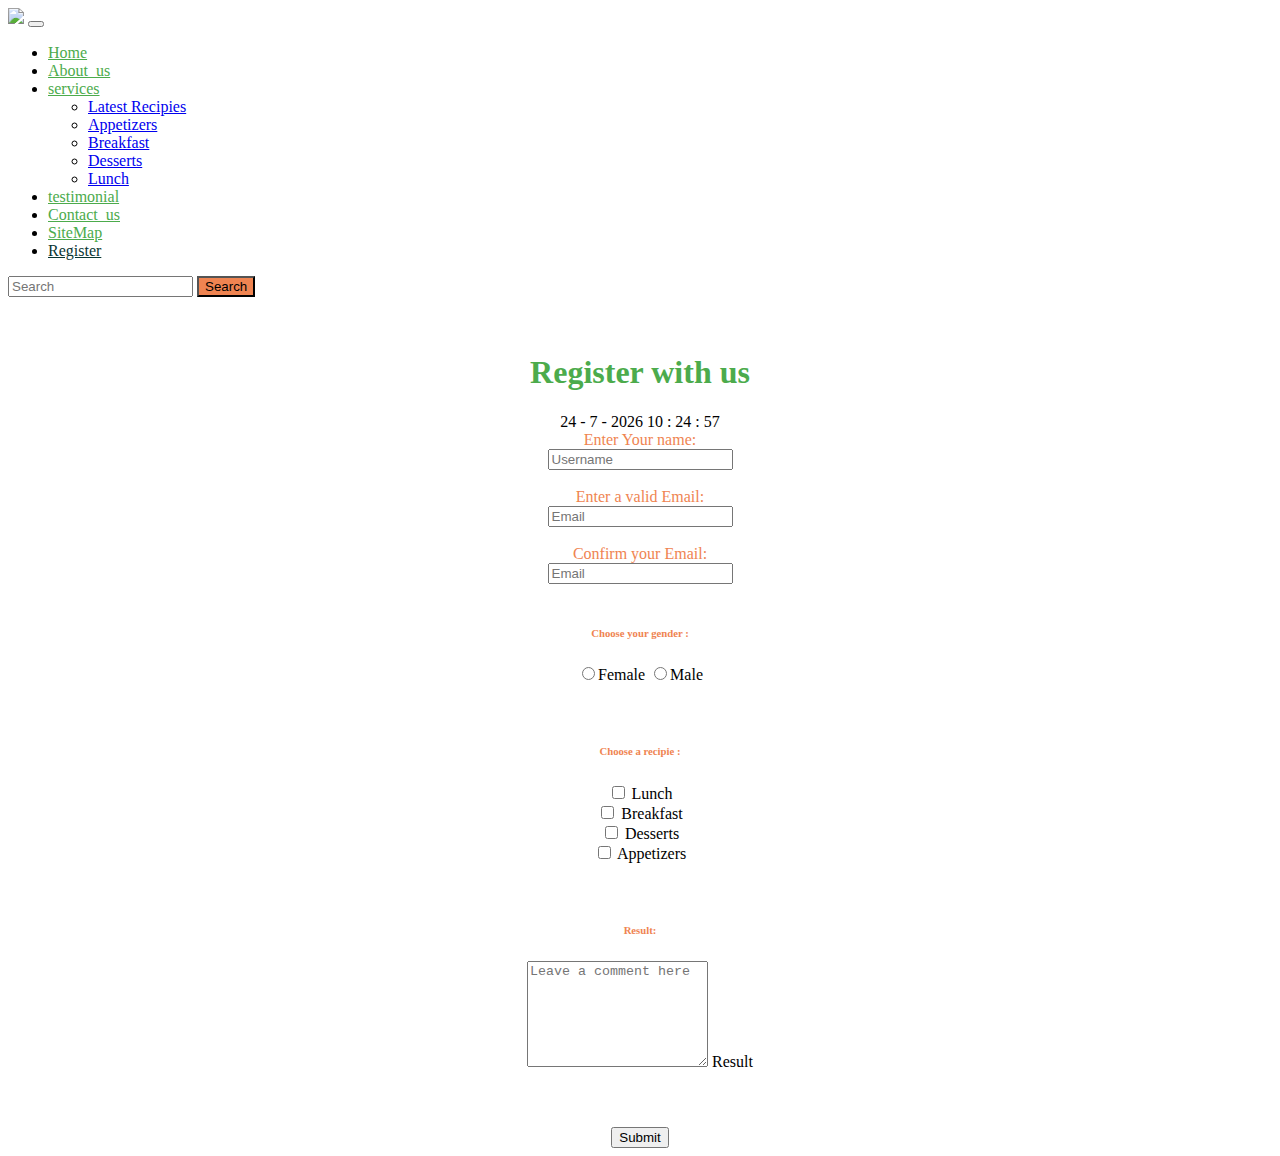
==== form5.html @ 2b522d83 "Add files via upload" ====
<!DOCTYPE html>
<html lang="en">
<head>
    <meta charset="UTF-8">
    <meta name="viewport" content="width=device-width, initial-scale=1.0">
    <title>Document</title>
    <link href="https://cdn.jsdelivr.net/npm/bootstrap@5.3.2/dist/css/bootstrap.min.css" rel="stylesheet" href="index.css" integrity="sha384-T3c6CoIi6uLrA9TneNEoa7RxnatzjcDSCmG1MXxSR1GAsXEV/Dwwykc2MPK8M2HN" crossorigin="anonymous">
    <script>
      function calling2() {
        var gender =document.getElementsByName("radios");
        var breakfast = document.getElementsByName("breakfast");
        var desserts = document.getElementsByName("desserts");
        var appetizers = document.getElementsByName("appetizers");
        var lunch = document.getElementsByName("lunch");

        var ans = "";
        for(var i=0;i<gender.length;i++){
            if(gender[i].checked)
            {
                ans+="Your gender is: "+gender[i].value+"\n";
            }
            else{
              ans+="Please check"+"\n";
            }}
        for (var i = 0; i < breakfast.length; i++) {
          if (breakfast[i].checked) {
            ans +=
              "The calories of :" +
             breakfast[i].id+
              " are :" +
              breakfast[i].value +
              "\n";
          }
        }

        for (var i = 0; i < desserts.length; i++) {
          if (desserts[i].checked) {
            ans +=
              "The calories of :" +
              desserts[i].id +
              " are :" +
              desserts[i].value +
              "\n";
          }
        }

        for (var i = 0; i < appetizers.length; i++) {
          if (appetizers[i].checked) {
            ans +=
              "The calories of :" +
              appetizers[i].id +
              " are :" +
              appetizers[i].value +
              "\n";
          }
        }

        for (var i = 0; i < lunch.length; i++) {
          if (lunch[i].checked) {
            ans +=
              "The calories of :" +
              lunch[i].id +
              "are :" +
              lunch[i].value +
              "\n";
          }
        }
        return ans;
      }
    </script>
    <script>
      function validtion(e) {
        //check validation for name
        var ans = "";
        var username = document.getElementById("usernameid").value;
        if (username == "") {
          document.getElementById("span1").innerHTML =
            "Please enter your name again<br>";
        }
        else
        document.getElementById("span1").innerHTML =" ";
            
        //check validation for email
        var email1 = document.getElementById("emailid").value;
        var email2 = document.getElementById("emailidConform").value;
        if (email1 != email2) {
          document.getElementById("span2").innerHTML =
            "Please enter your email again<br>";
        }
        else if(email1==""||email2==""){
        document.getElementById("span2").innerHTML =
            "Please enter your email ";}
        else{
          document.getElementById("span2").innerHTML ="";
        }


        //check validation for radio
        var radio = document.getElementsByName("radios");
        var radioVlaue = 0;
        var check;
        for (var i = 0; i < radio.length; i++) {
          if (radio[i].checked) {
            radioVlaue += 1;
          }
          check = radio[i].value;
        }

        if (radioVlaue == 0)
          document.getElementById("span3").innerHTML = "please check ";
        else
        document.getElementById("span3").innerHTML = " ";

        // check validation for checkbox
        if (e == 4) {
          document.getElementById("span4").innerHTML = "please check ";
        }
        else
        document.getElementById("span4").innerHTML = " ";

      }
    </script>
    <script>
      function cal1() {
        //check if it is checked or not
        var x = document.getElementsByName("level");
        var temp = "";
        var e = 0;
        for (var i = 0; i < x.length; i++) {
          if (x[i].checked) {
            temp += x[i].value;
          } else {
            e += 1;
          }
        }

        if (e == 4) {
          validtion(e);
        } else show(temp);
      }

      function show(t) {
        //prepare the next checkbox
        var output = "<br><br><div class='form-check form-check-inline'>";

        for (var i = 0; i < t.length; i++) {
          //at the value change it to right caloire and at foodc change it to the name of the meal
          if (t[i] == "2") {
            output +=
              "<label class='form-check-label'> choose from breakfast:" +
              "<input type='checkbox' name='breakfast' value='1018' id='Pancake'>Pancake" +
              "<input type='checkbox' name='breakfast' value='287' id='Omelette'>Omelette" +
              "<input type='checkbox' name='breakfast' value='1107' id='French Toast'>French Toast" +
              "</label><br>";
          } else if (t[i] == "3") {
            output +=
              "<label class='form-check-label'> choose from desserts:" +
              "<input type='checkbox' name='desserts' value='5540' id='Lazy Cake'>Lazy Cake" +
              "<input type='checkbox' name='desserts' value='3073' id='Cookies'>Cookies" +
              "<input type='checkbox' name='desserts' value='1724' id='Mini cheesecakes'>Mini cheesecakes" +
              "</label><br>";
          } else if (t[i] == "4") {
            output +=
              "<label class='form-check-label'> choose from appetizers:" +
              "<input type='checkbox' name='appetizers' value='2783' id='Cabbage salad'>Cabbage salad" +
              "<input type='checkbox' name='appetizers' value='1040' id='Vegetables soup'>Vegetables soup" +
              "<input type='checkbox' name='appetizers' value='792.06' id='Tabouli'>Tabouli" +
              "</label><br>";
          } else if (t[i] == "1"){
            output +=
              "<label class='form-check-label'> choose from lunch:" +
              "<input type='checkbox' name='lunch' value='1004' id='Chicken Sandwiches'>Chicken Sandwiches" +
              "<input type='checkbox' name='lunch' value='3267' id='Lasagna'>Lasagna" +
              "<input type='checkbox' name='lunch' value='1413' id='Pizza'>Pizza" +
              "</label><br>";
          }
          else{
            "<label>please check</label>"
            document.getElementsByName("level").innerHTML =
            "please check<br>";
          }
        }
        document.getElementById("first").innerHTML =
          output +
          "</form>" +
          "<input type='button' value='select' onclick='cal2()'' /> ";
      }

      function cal2() {
        var x = document.getElementsByName("breakfast");
        var all = 0;
        for (var i = 0; i < x.length; i++) {
          if (x[i].checked) {
            all += parseInt(x[i].value);
          }
        }
        var x = document.getElementsByName("desserts");
        for (var i = 0; i < x.length; i++) {
          if (x[i].checked) {
            all += parseInt(x[i].value);
          }
        }
        var x = document.getElementsByName("appetizers");
        for (var i = 0; i < x.length; i++) {
          if (x[i].checked) {
            all += parseInt(x[i].value);
          }
        }

        var x = document.getElementsByName("lunch");
        for (var i = 0; i < x.length; i++) {
          if (x[i].checked) {
            all += parseInt(x[i].value);
          }
        }

        document.getElementById("floatingTextarea2").value =
        "Username is : "+document.getElementById("usernameid").value+"\n"
          +"Email is : "+document.getElementById("emailid").value+"\n"
          +"Calories are: " + all+"\n"+calling2()+"\n";
        
        
      }
    </script>
</head>
<body>
     <!--Navbar-->
     <nav class="navbar navbar-expand-lg" style="background-color: #ffffff">
        <div class="container-fluid">
          <a class="navbar-brand" href="#"><img src="tpictures/logo6.png" /></a>
          <button
            class="navbar-toggler"
            type="button"
            data-bs-toggle="collapse"
            data-bs-target="#navbarSupportedContent"
            aria-controls="navbarSupportedContent"
            aria-expanded="false"
            aria-label="Toggle navigation"
          >
            <span class="navbar-toggler-icon"></span>
          </button>
          <div class="collapse navbar-collapse" id="navbarSupportedContent">
            <ul class="navbar-nav me-auto mb-2 mb-lg-0">
              <li class="nav-item ">
                <a class="nav-link " href="index.html" style="color: #4cab4c"
                  >Home</a
                >
              </li>
              <li class="nav-item">
                <a class="nav-link" href="About_us.html" style="color: #4cab4c"
                  >About_us</a
                >
              </li>
  
              <li class="nav-item dropdown">
                <a
                  class="nav-link dropdown-toggle"
                  href="services.html"
                  role="button"
                  data-bs-toggle="dropdown"
                  aria-expanded="false"
                  style="color: #4cab4c"
                >
                  services
                </a>
                <ul class="dropdown-menu">
                  <li><a class="dropdown-item" href="services.html">Latest Recipies</a></li>
                  <li><a class="dropdown-item" href="#">Appetizers</a></li>
                  <li><a class="dropdown-item" href="#">Breakfast</a></li>
                  <li><a class="dropdown-item" href="#">Desserts</a></li>
                  <li><a class="dropdown-item" href="#">Lunch</a></li>
                </ul>
              </li>
              <li class="nav-item">
                <a class="nav-link" href="testimonial.html" style="color: #4cab4c"
                  >testimonial</a
                >
              </li>
              <li class="nav-item">
                <a
                  class="nav-link"
                  href="Contact_us.html"
                  style="color:#4cab4c "
                  >Contact_us</a>
              </li>
              <li class="nav-item">
                <a class="nav-link" href="SiteMap.html" style="color: #4cab4c"
                  >SiteMap</a
                >
              </li>
              <li class="nav-item">
                <a class="nav-link active" aria-current="page" href="form5.html" style="color: #093532"
                  >Register</a
                >
              </li>
            </ul>
            <form class="d-flex" role="search">
              <input
                class="form-control me-2"
                type="search"
                placeholder="Search"
                aria-label="Search"
              />
              <button class="btn" style="background-color: #ef8451" type="submit">
                Search
              </button>
            </form>
          </div>
        </div>
      </nav>
        <br>
    <br>
    <h1 style="text-align: center; color: #4cab4c ;">Register with us</h1>
    <!-- <script>
                //time and date
           var date = new Date();

          document.write(" " + date.getDate() + " - " + (date.getMonth() + 1) + " - " + date.getFullYear() + "");

          document.write("  " + date.getHours() + " : " + date.getMinutes() + " : " + date.getSeconds() + "<br>");

    </script> -->
    <div style="text-align: center;"><script>
              //time and date
        var date = new Date();

        document.write(" " + date.getDate() + " - " + (date.getMonth() + 1) + " - " + date.getFullYear() + "");

        document.write("  " + date.getHours() + " : " + date.getMinutes() + " : " + date.getSeconds() + "<br>");

        </script>
</div>
    <div class="container">
        
        <form action="">
            <div class="row" style="text-align: center;">
                <div class="col lg-10 sm-4">
                    <!-- Username -->
                    <label style="margin-bottom: 2%; margin-top: 2%; color:#ef8451; ">Enter Your name:</label>
                    <div class="input-group flex-nowrap">
                      <input  type="text" class="form-control" placeholder="Username" aria-label="Username" aria-describedby="addon-wrapping" style="margin-left: 25%; margin-right: 25%;" id="usernameid">
                    </div>
                    <span id="span1"></span>
                    <br>
                </div>
            </div>
            
            <div class="row" style="text-align: center;">
              <div class="col lg-10 sm-4">
                   <!-- Email -->
                   <label style="margin-bottom: 2%; margin-top: 2%; color:#ef8451; ">Enter a valid Email:</label>
                   <div class="input-group flex-nowrap">
                     <input  type="text" class="form-control" placeholder="Email" aria-label="Email" aria-describedby="addon-wrapping" style="margin-left: 25%; margin-right: 25%;" id="emailid">
                   </div>
                   <!-- <span id="span2"></span> -->
                   <br>
                   
              </div>
            </div>
            <div class="row" style="text-align: center;">
              <div class="col lg-10 sm-4">
                   <!-- Email confirmation-->
                   <label style="margin-bottom: 2%; margin-top: 2%; color:#ef8451; ">Confirm your Email:</label>
                   <div class="input-group flex-nowrap">
                     <input  type="text" class="form-control" placeholder="Email" aria-label="Email" aria-describedby="addon-wrapping" style="margin-left: 25%; margin-right: 25%;" id="emailidConform">
                   </div>
                   <span id="span2" ></span>
                   <br>
                   
              </div>
            </div>

            <div class="row" style="text-align: center;">
              <div class="col lg-10 sm-4">
                   <!-- Radio buttons -->
                    <h6 style="margin-top: 2%; margin-bottom: 2%; color: #ef8451; ">
                      Choose your gender :
                    </h6>
                    <form style="margin-top: 3%; margin-bottom: 3%; margin-left: 40%; margin-right: 40;">
                      <input type="radio" name="radios" />Female
                      <input type="radio" name="radios"  />Male
                    </form>

                     <span id="span3" style="color: red;"></span>
                   <br>
                   <br>
                   <br>
              </div>
            </div>

            <div class="row" style="text-align: center;">
              <div class="col lg-10 sm-4">
                      <!-- CheckBoxes -->
                <h6 style="color: #ef8451; margin-bottom: 2% ;">
                  Choose a recipie :
                </h6>
                <div class="form-check form-check-inline" >
                  <input
                    class="form-check-input"
                    type="checkbox"
                    id="inlineCheckbox1"
                    value="1"
                    name="level"

                  />
                  <label class="form-check-label" for="inlineCheckbox1"
                    >Lunch</label
                  >
                </div>
                <div class="form-check form-check-inline" >
                  <input
                    class="form-check-input"
                    type="checkbox"
                    id="inlineCheckbox2"
                    value="2"
                    name="level"
                  />
                  <label class="form-check-label" for="inlineCheckbox2"
                    >Breakfast</label
                  >
                </div>
                <div class="form-check form-check-inline" >
                  <input
                    class="form-check-input"
                    type="checkbox"
                    id="inlineCheckbox3"
                    value="3"
                    name="level"
                  />
                  <label class="form-check-label" for="inlineCheckbox3"
                    >Desserts</label
                  >
                </div>
                <div class="form-check form-check-inline">
                  <input
                    class="form-check-input"
                    type="checkbox"
                    id="inlineCheckbox3"
                    value="4"
                    name="level"
                  />
                  <label class="form-check-label" for="inlineCheckbox3"
                    >Appetizers</label
                  >
                  <span id="span4" style="color: red;"></span>
                  <!-- <div id="second"></div> -->
                </div>
                <div id="first"></div>

                  </div>
                  <br>
                  <br>
            </div>

            <div class="row" style="text-align: center;">
              <div class="col lg-10 sm-4">
                      <!-- text area -->
                <h6 style="margin-bottom: 2%; margin-top: 2%; color: #ef8451">
                  Result:
                </h6>
                <div class="form-floating" style="margin-bottom: 3%">
                  <textarea
                    class="form-control"
                    placeholder="Leave a comment here"
                    id="floatingTextarea2"
                    style="height: 100px"
                  ></textarea>
                  <label for="floatingTextarea2">Result</label>
                </div>
                <br />
                <button
                  type="button"
                  class="btn btn-success"
                  onclick="validtion(); cal1();"
                >
                  Submit
                </button>
                  </div>
            </div>
        </form>

    </div>
    <script src="https://cdn.jsdelivr.net/npm/bootstrap@5.3.2/dist/js/bootstrap.bundle.min.js" integrity="sha384-C6RzsynM9kWDrMNeT87bh95OGNyZPhcTNXj1NW7RuBCsyN/o0jlpcV8Qyq46cDfL" crossorigin="anonymous"></script>

</body>
</html>
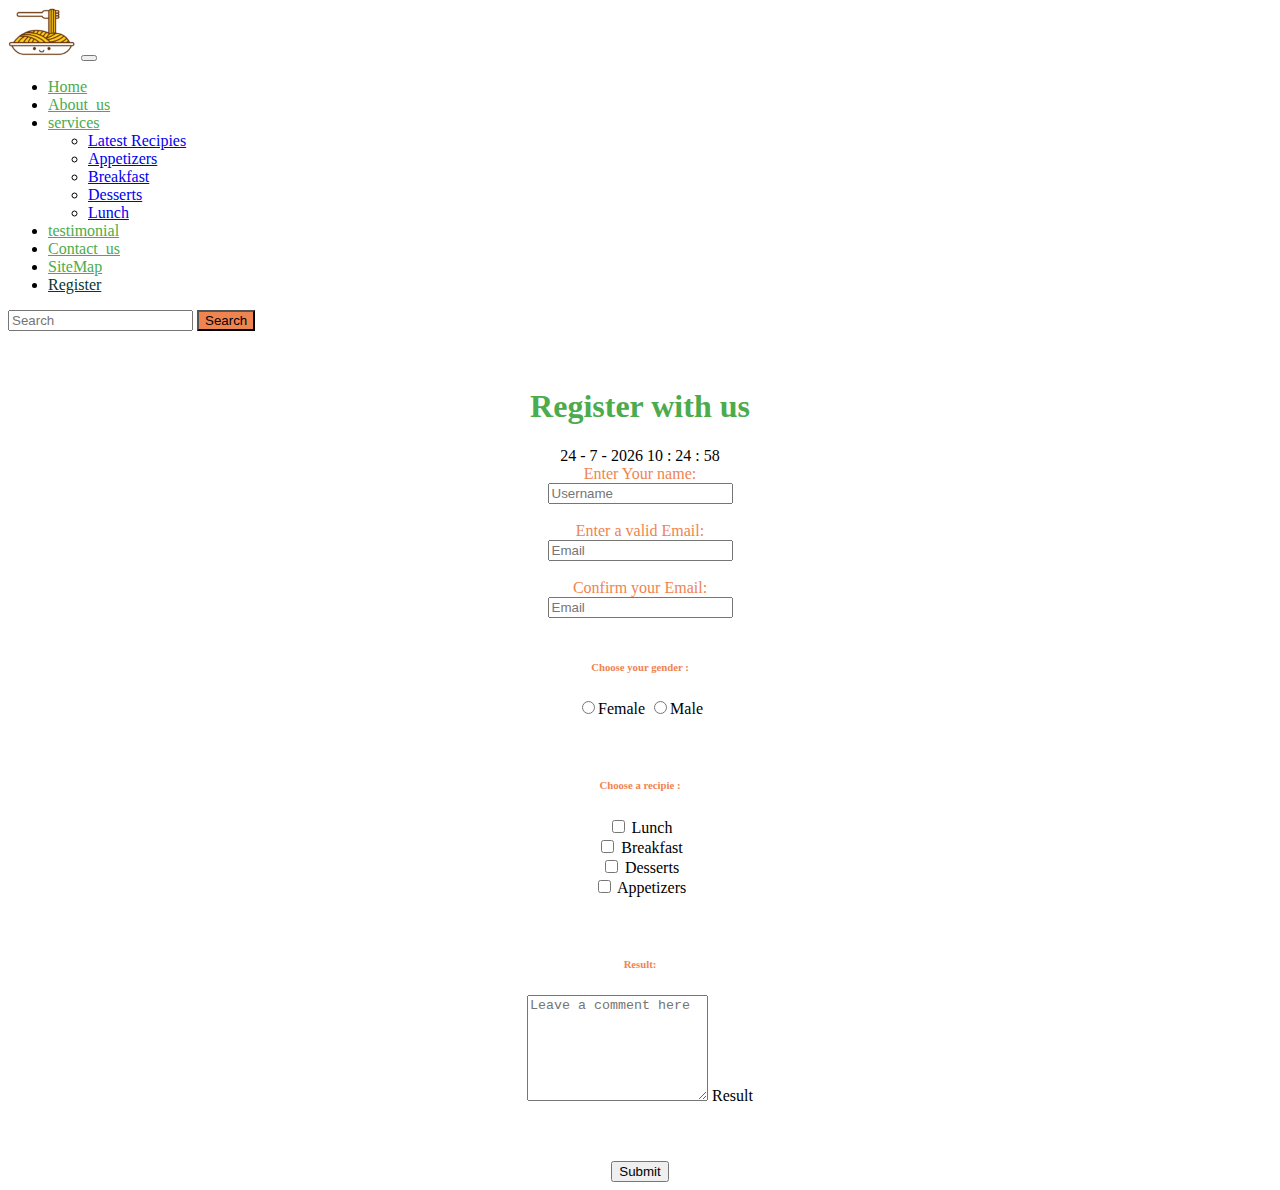
==== commit db10234f: "Update form5.html" ====
--- a/form5.html
+++ b/form5.html
@@ -174,11 +174,11 @@
               "<input type='checkbox' name='lunch' value='1413' id='Pizza'>Pizza" +
               "</label><br>";
           }
-          else{
-            "<label>please check</label>"
-            document.getElementsByName("level").innerHTML =
-            "please check<br>";
-          }
+          // else{
+          //   "<label>please check</label>"
+          //   document.getElementsByName("level").innerHTML =
+          //   "please check<br>";
+          // }
         }
         document.getElementById("first").innerHTML =
           output +
@@ -483,4 +483,4 @@
     <script src="https://cdn.jsdelivr.net/npm/bootstrap@5.3.2/dist/js/bootstrap.bundle.min.js" integrity="sha384-C6RzsynM9kWDrMNeT87bh95OGNyZPhcTNXj1NW7RuBCsyN/o0jlpcV8Qyq46cDfL" crossorigin="anonymous"></script>
 
 </body>
-</html>+</html>
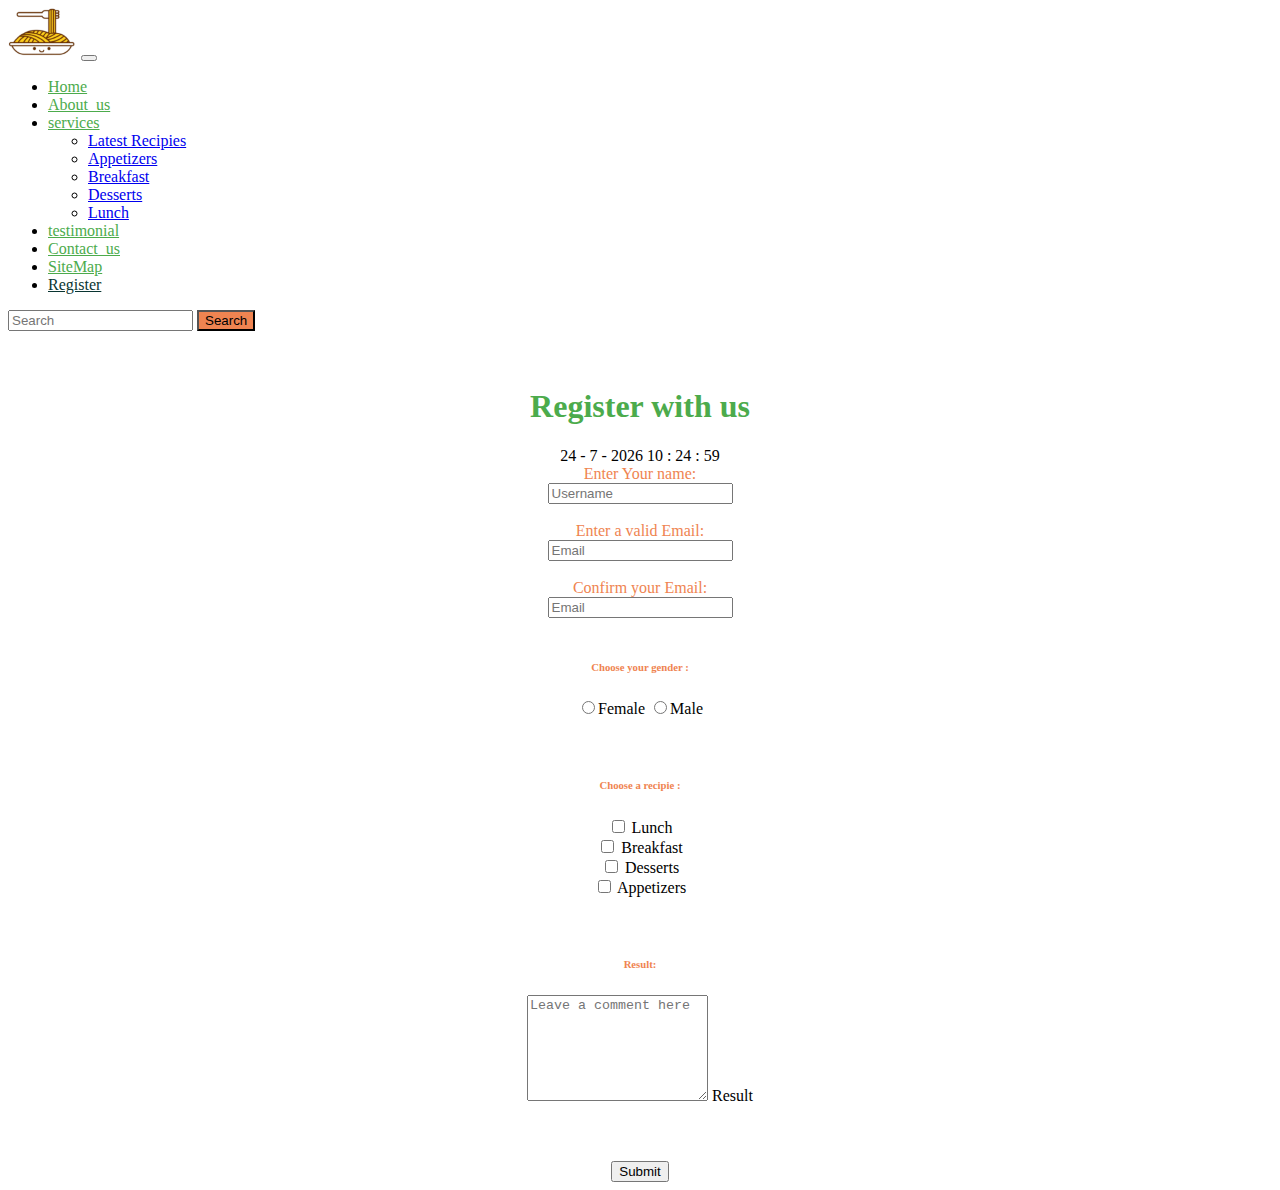
==== commit 79cc38d9: "Update form5.html" ====
--- a/form5.html
+++ b/form5.html
@@ -320,7 +320,8 @@
           document.write("  " + date.getHours() + " : " + date.getMinutes() + " : " + date.getSeconds() + "<br>");
 
     </script> -->
-    <div style="text-align: center;"><script>
+    <div style="text-align: center;">
+        <script>
               //time and date
         var date = new Date();
 
